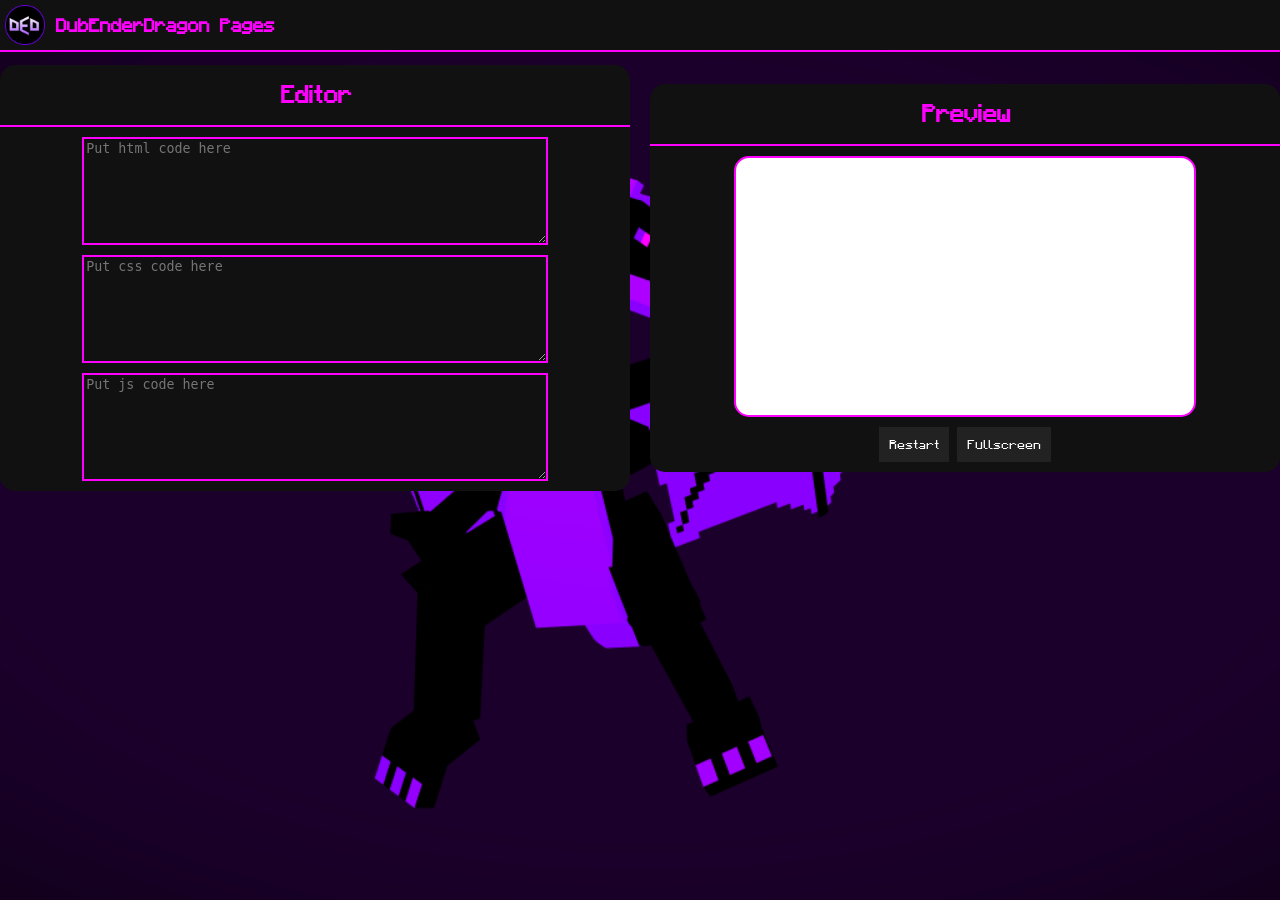
==== live_html/index.html @ f0950734 "load preview when load pages" ====
<!DOCTYPE html>
<html>
<head>
    <link rel="icon" href="/asset/logo.png" type="image/png">
    <link rel="stylesheet" href="/style.css">
    <meta charset="UTF-8">
    <meta name="viewport" content="width=device-width, initial-scale=1.0">
    <!-- HTML Meta Tags -->
    <title>Live HTML</title>
    <meta name="description" content="Live HTML Preview">

    <!-- Open Graph Meta Tags -->
    <meta property="og:url" content="https://dibyoexcel.github.io/">
    <meta property="og:type" content="website">
    <meta property="og:title" content="Live HTML">
    <meta property="og:description" content="Live HTML Preview">
    <meta property="og:image" content="https://github.com/DibyoExcel/dibyoexcel.github.io/blob/main/asset/logo.png?raw=true">
    <meta property="og:image:width" content="1760">
    <meta property="og:image:height" content="1760">

    <!-- Twitter Meta Tags -->
    <meta name="twitter:card" content="summary_large_image">
    <meta property="twitter:domain" content="dibyoexcel.github.io">
    <meta property="twitter:url" content="https://dibyoexcel.github.io/">
    <meta name="twitter:title" content="Live HTML">
    <meta name="twitter:description" content="Live HTML Preview">
    <meta name="twitter:image" content="https://github.com/DibyoExcel/dibyoexcel.github.io/blob/main/asset/logo.png?raw=true">

    <!-- Meta Tags Generated via https://opengraph.dev -->
</head>
<body>
    <header class="header">
        <img onclick="document.getElementById('sidebar').classList.toggle('open');" src="/asset/logo.png" alt="DGElogo">
        <h3>DubEnderDragon Pages</h3>
    </header>
    <div class="sidebar" id="sidebar">
        Main
        <a class="dialogue_link" href="/">Introduction</a>
        Project
        <a class="dialogue_link" href="/live_html/">Live HTML Editor</a>
        My Other Website
        <a class="dialogue_link" href="/Dragon-Engine/">[FNF]Dragon Engine</a>
    </div>
    <div class="content" style="flex-direction: row;">
        <div class="dialogue">
            <div class="dialogue_title">
                <h3>
                    Editor
                </h3>
            </div>
            <div class="dialogue_content">
                <textarea placeholder="Put html code here" id="htmlCode"></textarea>
                <textarea placeholder="Put css code here" id="cssCode"></textarea>
                <textarea placeholder="Put js code here" id="jsCode"></textarea>
            </div>
        </div>
        <div class="dialogue">
            <div class="dialogue_title">
                <h3>
                    Preview
                </h3>
            </div>
            <div class="dialogue_content">
                <iframe class="ratio border_accent" width="75%" id="preview" frameborder="0"></iframe>
                <div class="dialog_button_group">
                <button class="dialogue_button" onclick="
                    const gameui = document.getElementById('preview');
                    gameui.srcdoc = gameui.srcdoc;
                ">Restart</button>
                <button class="dialogue_button" onclick="
                    const gameui = document.getElementById('preview');
                     if (gameui.requestFullscreen) {
                        gameui.requestFullscreen();
                    } else if (gameui.webkitRequestFullscreen) {
                        gameui.webkitRequestFullscreen();
                    } else if (gameui.mozRequestFullScreen) {
                        gameui.mozRequestFullScreen();
                    } else if (gameui.msRequestFullscreen) {
                        gameui.msRequestFullscreen();
                    }
                    gameui.focus();
                    ">Fullscreen</button>
                </div>
            </div>
        </div>
    </div>
    <script>
        const htmlCode = document.getElementById('htmlCode');
        const cssCode = document.getElementById('cssCode');
        const jsCode = document.getElementById('jsCode');
        const preview = document.getElementById('preview');
        function updatePreview() {
            const html = htmlCode.value;
            const css = `<style>${cssCode.value}<\/style>`;
            const js = `<script>${jsCode.value}<\/script>`;
            const content = `${html}\n${css}\n${js}`;
            preview.srcdoc = content;
        }
        updatePreview()
        htmlCode.addEventListener('input', updatePreview);
        cssCode.addEventListener('input', updatePreview);
        jsCode.addEventListener('input', updatePreview);
    </script>
</body>
</html>
---- style.css ----
/*css component from [FNF]Dragon Engine*/
body{
    margin: 0;
    margin-bottom: 10px;
    background-image: url('/asset/background.png');
    background-position: center;
    background-size: cover;
    background-attachment: fixed;
}
/*== Header ==*/
header.header{
    top: 0;
    z-index: 9999;
    overflow: hidden;
    background-color: var(--background-color);
    height: var(--header-height);
    width: 100vw;
    border-bottom: 2px solid var(--accent-color);
    display: flex;
    gap: 10px;
    align-items: center;
    position: fixed;
    padding-left: 5px;
    padding-right: 5px;
    color: var(--accent-color);
    font-family: var(--font-use);
    word-break: break-word;
}

.ratio{
    aspect-ratio: 16/9;
}

header.header img{
    height: calc(var(--header-height) - 10px);
}

header.header h3{
    margin: 0;
    max-width: 100%;
}

/*== content ==*/
div.content{
    padding-top: calc(var(--header-height) + 15px);
    width: 100%;
    display: flex;
    flex-direction: column;
    align-items: center;
    gap: 20px;
}

/*== dialogue ==*/
div.dialogue{
    width: 75%;
    background-color: var(--background-color);
    overflow: hidden;
    overflow-wrap: break-word;
    border-radius: 15px;
}

div.dialogue div.dialogue_title{
    height: auto;
    min-height: 40px;
    margin: 0;
    color: var(--accent-color);
    border-bottom: 2px solid var(--accent-color);
    font-family: var(--font-use);
    text-align: center;
    display: flex;
    flex-direction: row;
    justify-content: center;
    align-items: center;
    gap: 10px;
    padding: 10px;
    padding-left: 25px;
    padding-right: 25px;
}

div.dialogue div.dialogue_title h3{
    font-size: 1.5rem;
    max-width: 100%;
    margin: 0;
}

div.dialogue div.dialogue_content{
    margin: 0;
    font-family: var(--font-use);
    color: var(--accent-color);
    text-align: center;
    display: flex;
    flex-direction: column;
    justify-content: center;
    align-items: center;
    padding: 10px;
    padding-left: 10px;
    padding-right: 10px;
    gap: 10px;
}

div.dialogue div.dialogue_content h3{
    font-size: 1.25rem;
    max-width: 100%;
    margin: 0;
}

div.dialogue div.dialogue_content h3 a{
    margin: 0;
    color: var(--secondary-accent-color);
    text-decoration: none;
}

div.dialogue div.dialogue_content h3 a:hover{
    color: var(--third-accent-color);
    text-decoration: none;
}


div.sidebar a.dialogue_link, div.dialogue a.dialogue_link{
    border: 1px solid var(--accent-color);
    text-decoration: none;
    color: var(--accent-color);
    padding: 10px;
    border-radius: 15px;
    max-width: 100%;
}

div.sidebar a.dialogue_link:hover, div.dialogue a.dialogue_link:hover{
    color: var(--secondary-accent-color);
    border: 1px solid var(--secondary-accent-color);
}

div.sidebar a.dialogue_link{
    margin-left: 10px;
    margin-right: 10px;
}

div.dialogue a.button{
    padding: 10px;
    background-color: var(--button-color);
    width: fit-content;
    height: fit-content;
    text-align: center;
    text-decoration: none;
    color: #fff;
    font-family: var(--font-use);
}
div.dialogue a.button:hover{
    background-color: var(--button-color-hover);
}

div.dialogue div.dialogue_wrap{
    width: 95%;
    display: flex;
    flex-wrap: wrap;
    justify-content: center;
    gap: 10px;
}

div.dialogue div.character, div.dialogue div.character_s{
    display: flex;
    flex-direction: column;
    gap: 10px;
    width: 100%;
    max-width: 175px;
    border-radius: 15px;
    border: 5px solid var(--accent-color);
    padding: 10px;
}

div.dialogue div.character:hover{
    border: 5px solid var(--secondary-accent-color);
    color: var(--secondary-accent-color);
}

div.dialogue div.character img{
    width: 100%;
}
div.dialogue div.character h3{
    max-width: 100%;
}

div.dialogue div.dialogue_content button.dialogue_button{
    border: none;
    padding: 10px;
    background-color: var(--button-color);
    width: fit-content;
    height: fit-content;
    text-align: center;
    text-decoration: none;
    color: #fff;
    font-family: var(--font-use);
}

div.dialogue_group{
    min-width: 25%;
    max-width: 75%;
    border: 1px solid var(--accent-color);
    padding: 10px;
    border-radius: 15px;
}

div.dialogue_group h3{
    margin: 0;
}

div.dialogue_group h4{
    margin: 0;
    color: var(--secondary-accent-color);
}

div.dialogue_group a{
    color: var(--accent-color);
    text-decoration: none;
}


div.dialogue div.dialogue_content button.dialogue_button:hover{
    background-color: var(--button-color-hover);
}

div.dialogue_button_group{
    display: flex;
    gap:10px;
}

/*== sidebar ==*/
div.sidebar{
    z-index: 9998;
    top: calc(var(--header-height) + 2px);
    position: fixed;
    width: 250px;
    max-width: 75%;
    left: -252px;
    height: calc(100vh - calc(var(--header-height) + 2px));
    background-color: var(--background-color);
    border-right: 2px solid var(--accent-color);
    transition: left 0.25s ease-out;
    overflow-y: auto;
    display: flex;
    flex-direction: column;
    font-family: var(--font-use);
    color: var(--accent-color);
    gap: 10px;
    overflow-wrap: break-word;
}

div.sidebar.open{
    left: 0;
    transition: left 0.25s ease-in;
}

/*== other ==*/


.border_accent{
    border: 2px solid var(--accent-color);
    border-radius: 15px;
}

a.bottomleft_button{
    bottom: 10px;
    left: 10px;
    position: fixed;
}
a.button{
    text-align: center;
    text-decoration: none;
    color: var(--accent-color);
    font-family: var(--font-use);
    background-color: var(--button-color);
    padding: 10px;
}

a.button:hover{
    background-color: var(--button-color-hover);
}

/*== textarea ==*/
div.dialogue textarea{
    resize: vertical;
    width: 75%;
    min-height: 100px;
    border-color: var(--accent-color);
    background-color: var(--background-color);
    color: var(--accent-color);
    border-width: 2px;
}

div.dialogue textarea:focus{
    border-color: var(--secondary-accent-color);
    color: var(--secondary-accent-color);
}

iframe#preview{
    background-color: white;
}


:root{
    --accent-color: #f0f;
    --secondary-accent-color: #0f0;
    --third-accent-color: #0ff;
    --header-height: 50px;
    --background-color: #111;
    --button-color: #222;
    --button-color-hover: #333;
    --font-use: 'Mojangles', 'Arial';
}

:root{
    scrollbar-color: var(--accent-color) var(--background-color);
    scroll-behavior: smooth;
}

@font-face {
    font-family: 'Mojangles';
    src: url(asset/Mojangles.ttf);
}
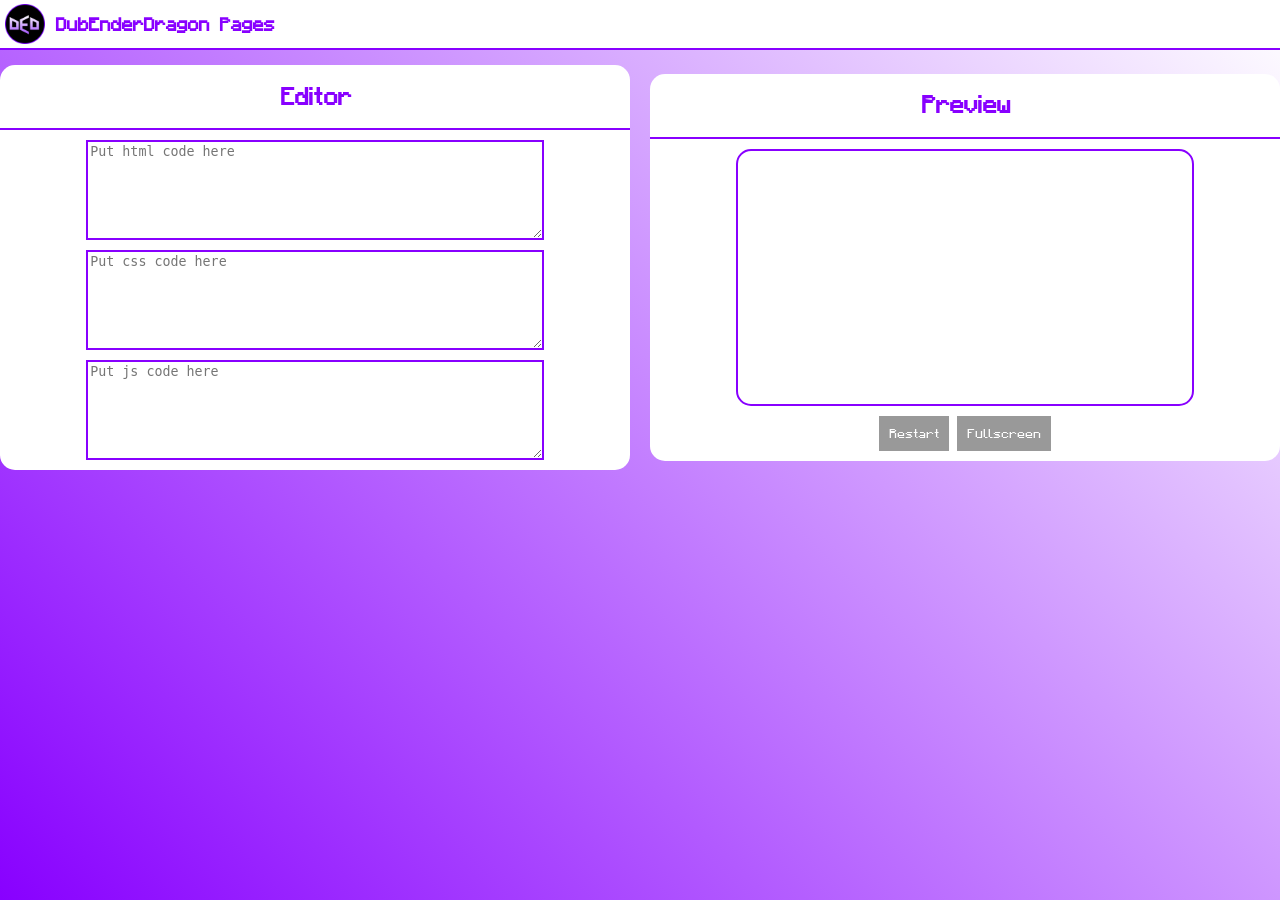
==== commit 757ab84d: "change transition" ====
--- a/live_html/index.html
+++ b/live_html/index.html
@@ -30,7 +30,7 @@
 </head>
 <body>
     <header class="header">
-        <img onclick="document.getElementById('sidebar').classList.toggle('open');" src="/asset/logo.png" alt="DGElogo">
+        <img onclick="document.getElementById('sidebar').classList.toggle('open');" src="/asset/logo.png" alt="DED Logo">
         <h3>DubEnderDragon Pages</h3>
     </header>
     <div class="sidebar" id="sidebar">
@@ -40,6 +40,7 @@
         <a class="dialogue_link" href="/live_html/">Live HTML Editor</a>
         My Other Website
         <a class="dialogue_link" href="/Dragon-Engine/">[FNF]Dragon Engine</a>
+        <a class="dialogue_link" href="/dubenderdragon-page/">[Old]dubenderdragon Page</a>
     </div>
     <div class="content" style="flex-direction: row;">
         <div class="dialogue">
--- a/style.css
+++ b/style.css
@@ -2,7 +2,7 @@
 body{
     margin: 0;
     margin-bottom: 10px;
-    background-image: url('/asset/background.png');
+    background-image: linear-gradient(45deg, var(--accent-color), var(--background-color));
     background-position: center;
     background-size: cover;
     background-attachment: fixed;
@@ -61,7 +61,7 @@
 
 div.dialogue div.dialogue_title{
     height: auto;
-    min-height: 40px;
+    min-height: 65px;
     margin: 0;
     color: var(--accent-color);
     border-bottom: 2px solid var(--accent-color);
@@ -130,10 +130,6 @@
     border: 1px solid var(--secondary-accent-color);
 }
 
-div.sidebar a.dialogue_link{
-    margin-left: 10px;
-    margin-right: 10px;
-}
 
 div.dialogue a.button{
     padding: 10px;
@@ -227,15 +223,15 @@
 /*== sidebar ==*/
 div.sidebar{
     z-index: 9998;
-    top: calc(var(--header-height) + 2px);
+    top: var(--header-height);
     position: fixed;
     width: 250px;
     max-width: 75%;
-    left: -252px;
-    height: calc(100vh - calc(var(--header-height) + 2px));
+    left: -250px;
+    height: calc(100vh - var(--header-height));
     background-color: var(--background-color);
     border-right: 2px solid var(--accent-color);
-    transition: left 0.25s ease-out;
+    transition: left 0.25s ease-in;
     overflow-y: auto;
     display: flex;
     flex-direction: column;
@@ -243,11 +239,12 @@
     color: var(--accent-color);
     gap: 10px;
     overflow-wrap: break-word;
+    padding: 10px;
 }
 
 div.sidebar.open{
     left: 0;
-    transition: left 0.25s ease-in;
+    transition: left 0.25s ease-out;
 }
 
 /*== other ==*/
@@ -302,7 +299,7 @@
     --secondary-accent-color: #0f0;
     --third-accent-color: #0ff;
     --header-height: 50px;
-    --background-color: #111;
+    --background-color: #000;
     --button-color: #222;
     --button-color-hover: #333;
     --font-use: 'Mojangles', 'Arial';
@@ -313,7 +310,57 @@
     scroll-behavior: smooth;
 }
 
+@media (max-width: 639px) {
+    div.dialogue{
+        width: 95%;
+    }
+    header.header h3{
+        display: none;
+    }
+    header.header{
+        justify-content: center;
+    }
+    div.sidebar{
+        left: 0;
+        top: -300px;
+        height: 300px;
+        max-height: calc(65% - var(--header-height));
+        width: 100%;
+        max-width: 100%;
+        border-bottom-right-radius: 15px;
+        border-bottom-left-radius: 15px;
+        transition: top 0.25s ease-in;
+        border-right: none;
+        border-bottom: 2px solid var(--accent-color);
+    }
+    div.sidebar.open{
+        top: var(--header-height);
+        transition: top 0.25s ease-out;
+    }
+}
+
+@media (prefers-color-scheme: light) {
+    :root{
+        --background-color: #fff;
+        --accent-color: #80f;
+        --secondary-accent-color: #080;
+        --third-accent-color: #08f;
+        --button-color: #999;
+        --button-color-hover: #888;
+    }
+}
+
+@media(prefers-color-scheme: dark) {
+    header.header img{
+        filter: drop-shadow(0 0 2.5px var(--accent-color));
+    }
+}
+
 @font-face {
     font-family: 'Mojangles';
     src: url(asset/Mojangles.ttf);
+}
+
+*, *::before, *::after {
+    box-sizing: border-box;
 }
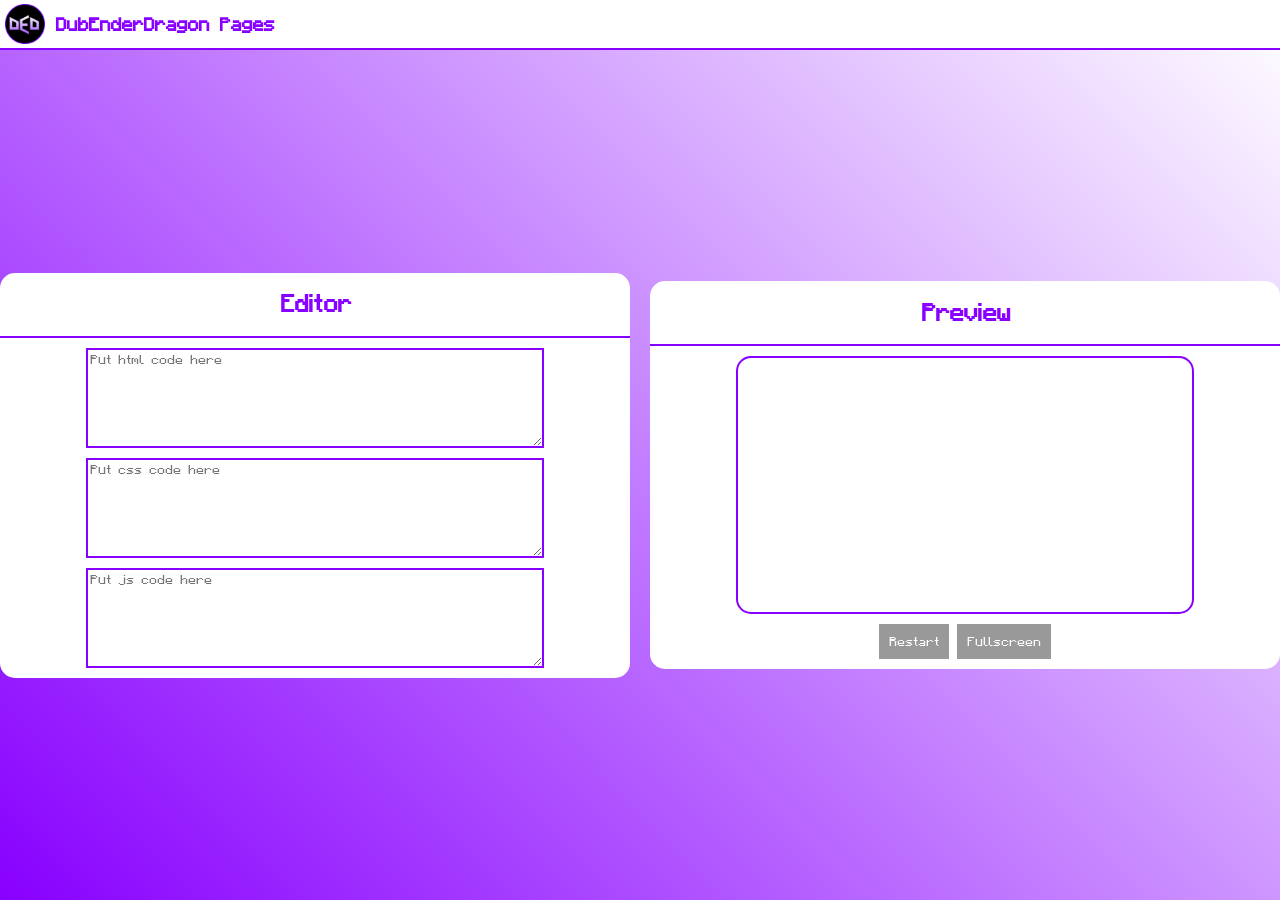
==== commit e04e2271: "adding fnf html5" ====
--- a/live_html/index.html
+++ b/live_html/index.html
@@ -39,7 +39,8 @@
         Project
         <a class="dialogue_link" href="/live_html/">Live HTML Editor</a>
         My Other Website
-        <a class="dialogue_link" href="/Dragon-Engine/">[FNF]Dragon Engine</a>
+        <a class="dialogue_link" href="/Dragon-Engine/">[FNF]Dragon Engine Documentation</a>
+        <a class="dialogue_link" href="/FNF-HTML5/">[FNF]Dragon Engine</a>
         <a class="dialogue_link" href="/dubenderdragon-page/">[Old]dubenderdragon Page</a>
     </div>
     <div class="content" style="flex-direction: row;">
--- a/style.css
+++ b/style.css
@@ -7,6 +7,12 @@
     background-size: cover;
     background-attachment: fixed;
 }
+
+*{
+    font-family: var(--font-use);
+    cursor: url(/asset/cursor.png), auto;
+}
+
 /*== Header ==*/
 header.header{
     top: 0;
@@ -23,7 +29,6 @@
     padding-left: 5px;
     padding-right: 5px;
     color: var(--accent-color);
-    font-family: var(--font-use);
     word-break: break-word;
 }
 
@@ -48,6 +53,8 @@
     flex-direction: column;
     align-items: center;
     gap: 20px;
+    min-height: calc(100vh - 15px);
+    justify-content: center;
 }
 
 /*== dialogue ==*/
@@ -65,7 +72,6 @@
     margin: 0;
     color: var(--accent-color);
     border-bottom: 2px solid var(--accent-color);
-    font-family: var(--font-use);
     text-align: center;
     display: flex;
     flex-direction: row;
@@ -85,7 +91,6 @@
 
 div.dialogue div.dialogue_content{
     margin: 0;
-    font-family: var(--font-use);
     color: var(--accent-color);
     text-align: center;
     display: flex;
@@ -139,7 +144,6 @@
     text-align: center;
     text-decoration: none;
     color: #fff;
-    font-family: var(--font-use);
 }
 div.dialogue a.button:hover{
     background-color: var(--button-color-hover);
@@ -185,7 +189,6 @@
     text-align: center;
     text-decoration: none;
     color: #fff;
-    font-family: var(--font-use);
 }
 
 div.dialogue_group{
@@ -235,7 +238,6 @@
     overflow-y: auto;
     display: flex;
     flex-direction: column;
-    font-family: var(--font-use);
     color: var(--accent-color);
     gap: 10px;
     overflow-wrap: break-word;
@@ -264,7 +266,6 @@
     text-align: center;
     text-decoration: none;
     color: var(--accent-color);
-    font-family: var(--font-use);
     background-color: var(--button-color);
     padding: 10px;
 }
@@ -310,7 +311,7 @@
     scroll-behavior: smooth;
 }
 
-@media (max-width: 639px) {
+@media screen and (max-width: 639px) {
     div.dialogue{
         width: 95%;
     }
@@ -337,6 +338,9 @@
         top: var(--header-height);
         transition: top 0.25s ease-out;
     }
+    div.dialogue_group{
+        max-width: 95%;
+    }
 }
 
 @media (prefers-color-scheme: light) {
